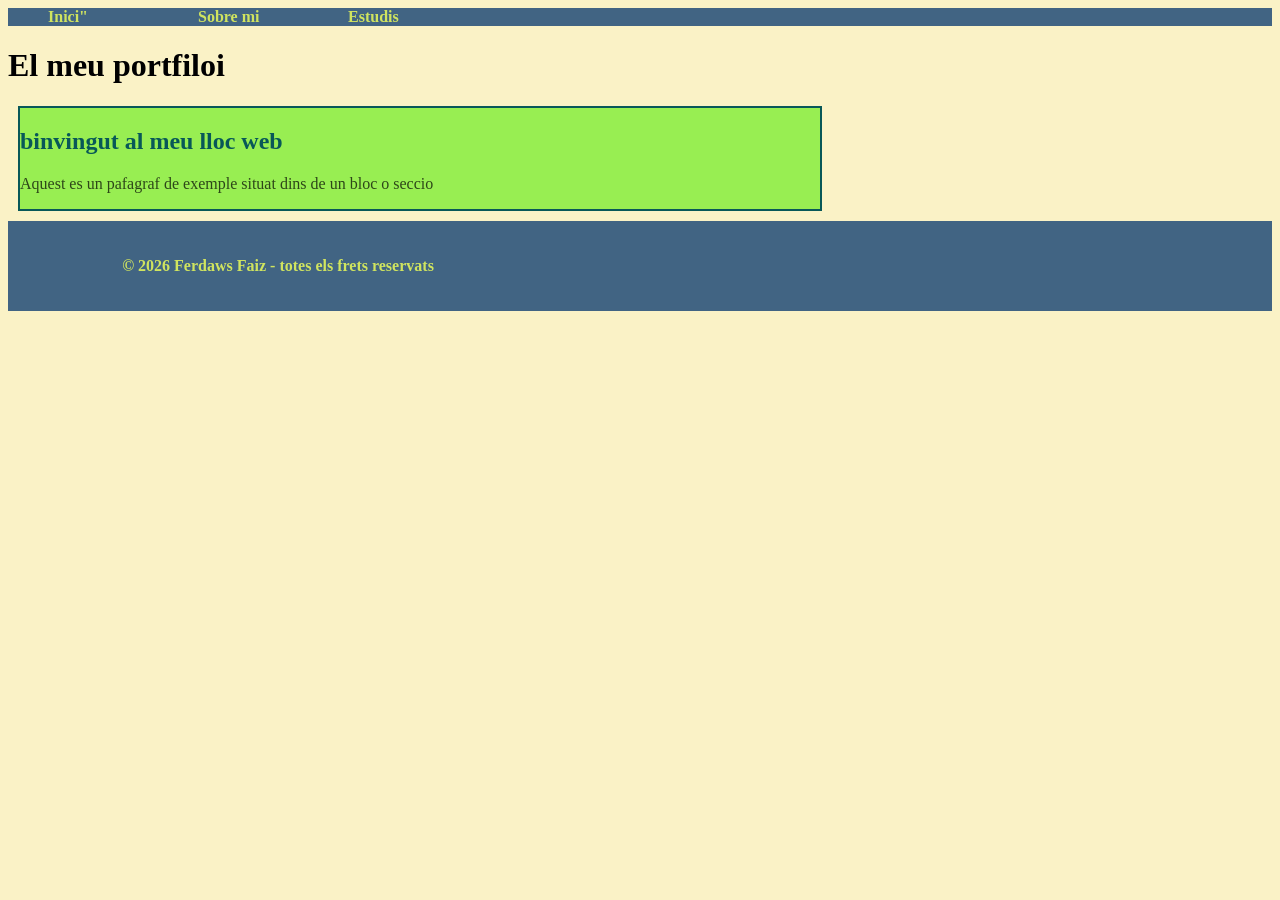
==== index.html @ a315bd8b "Add files via upload" ====
<html lang="ca">

<head>
	<meta charset="utf-8"/>
	<meta name="viweport" content="width=device-width, initial-scala=1.0">
	<title>el meu portfolio</title>
    <link rel="stylesheet" href="./css/style.css">
</head>

<body>
    <header>
        
        <nav>
            <ul>
               <li><a href="./index.html">Inici"</a></li>
               <li><a href="./pages/sobre_mi.html">Sobre mi</a></li>
               <li><a href="pages/Estudis.html">Estudis</a></li>
            </ul>
        </nav>
    </header>
    <h1>El meu portfiloi</h1>
    <div class="contingut-principal">
        <h2>binvingut al meu lloc web</h2>
        <p>Aquest es un pafagraf de exemple situat dins de un bloc o seccio</p>
    </div>
    
    <footer>
    
        <p>&copy; 2026 Ferdaws Faiz - totes els frets reservats</p>
        
    </footer>

</body>

</html>
---- css/style.css ----
body {
	background-color: rgb(250, 242, 198);
}

p{
	color: rgba(0, 0, 0, 0.705);
    width: 500px;	
}

img {
	border: 3px solid rgb(255, 217, 0);
	border-radius: 15px;
	width: 180px;
	box-shadow: 8px 8px 8px;
}

ul{
   margin: 0%;
   background-color: rgb(65, 100, 131);
   overflow: hidden;
   list-style-type: none;
}

ul li{
   padding: 0%;
   float: left;
   width: 150px;
}

ul li a{
color: rgb(208, 228, 95);
text-decoration: none;
font-weight: bold;

}
.contingut-principal {
	background-color: rgb(152, 238, 82);
	color: rgb(8, 88, 88);
	border: 2px solid;
	width: 800px;
}

footer {

    padding: 20px;
    background-color: rgb(65, 100, 131);
    font-weight: bold;
    text-align: center;
}

footer p {
	color: rgb(208, 228, 95);
}

.contingut-principal {margin: 10px;}

table{
    border: 2px solid black;
}
td{
    border: 2px solid black
}
.angles {
background-color: rgb(146, 230, 223);
}
.optatiu{
background-color: rgb(189, 139, 199);
}
.Muntatge{
background-color:rgb(243, 215, 156) ;
}
.Xarxes{
background-color: rgb(214, 157, 91);
}
.ofimàtiques{
background-color: rgb(199, 240, 134);
}
.TUTORIA{
background-color: rgb(189, 139, 199);
}
.Itinerari{
background-color: rgb(127, 255, 176);
}
.Digitalit{
background-color: rgb(182, 238, 175);
}
.Productiu{
background-color: rgb(155, 139, 194);
}
.monolloc{
background-color: pink;
}
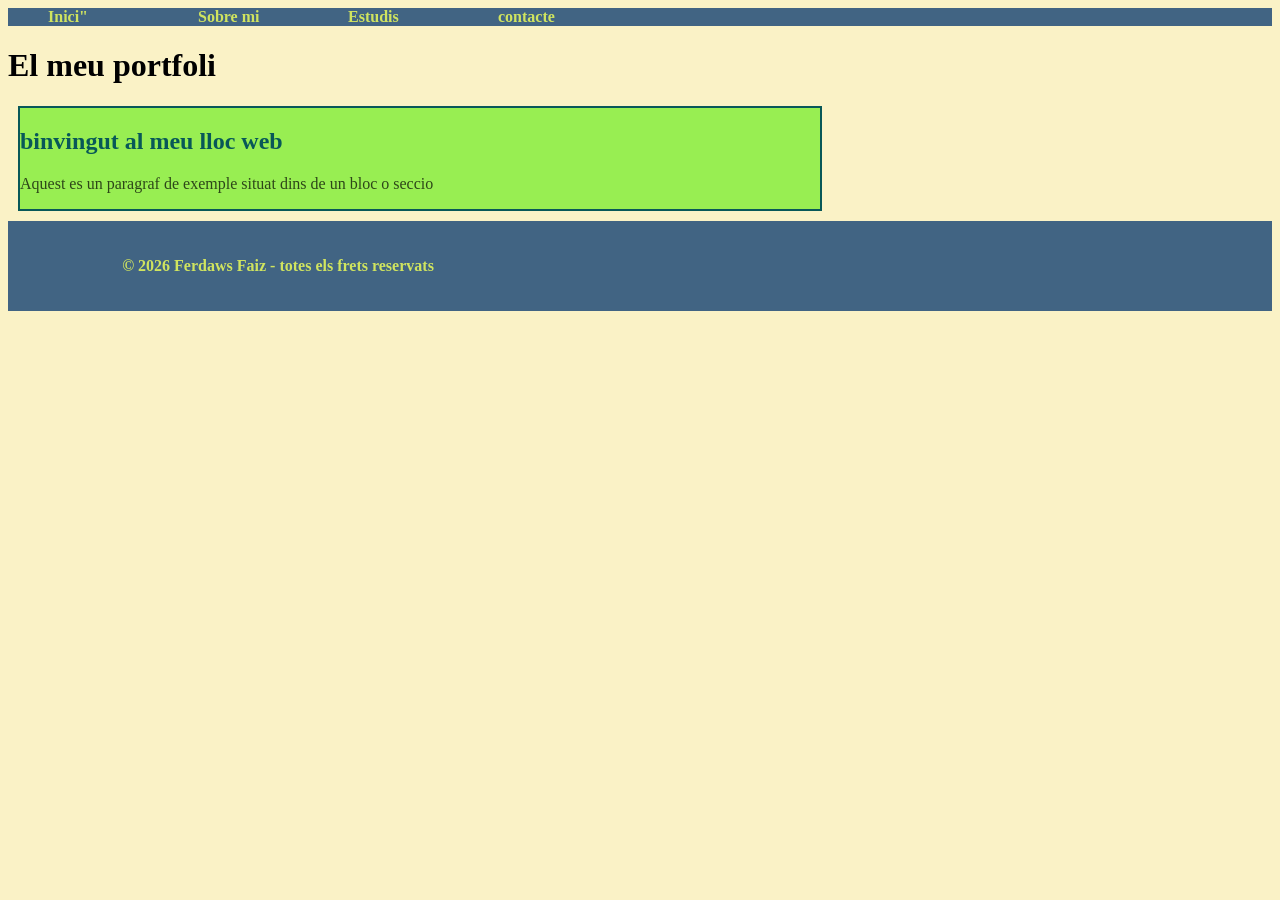
==== commit eea7a2d2: "Add files via upload" ====
--- a/index.html
+++ b/index.html
@@ -15,13 +15,14 @@
                <li><a href="./index.html">Inici"</a></li>
                <li><a href="./pages/sobre_mi.html">Sobre mi</a></li>
                <li><a href="pages/Estudis.html">Estudis</a></li>
+               <li><a href="pages/contacta.html">contacte</a></li>
             </ul>
         </nav>
     </header>
-    <h1>El meu portfiloi</h1>
+    <h1>El meu portfoli</h1>
     <div class="contingut-principal">
         <h2>binvingut al meu lloc web</h2>
-        <p>Aquest es un pafagraf de exemple situat dins de un bloc o seccio</p>
+        <p>Aquest es un paragraf de exemple situat dins de un bloc o seccio</p>
     </div>
     
     <footer>
--- a/css/style.css
+++ b/css/style.css
@@ -89,4 +89,14 @@
 }
 .monolloc{
 background-color: pink;
-}+}
+
+form label {
+    display: block;
+}
+form input,
+form textarea{
+    display: block;
+    margin-bottom: 10px;
+}
+
